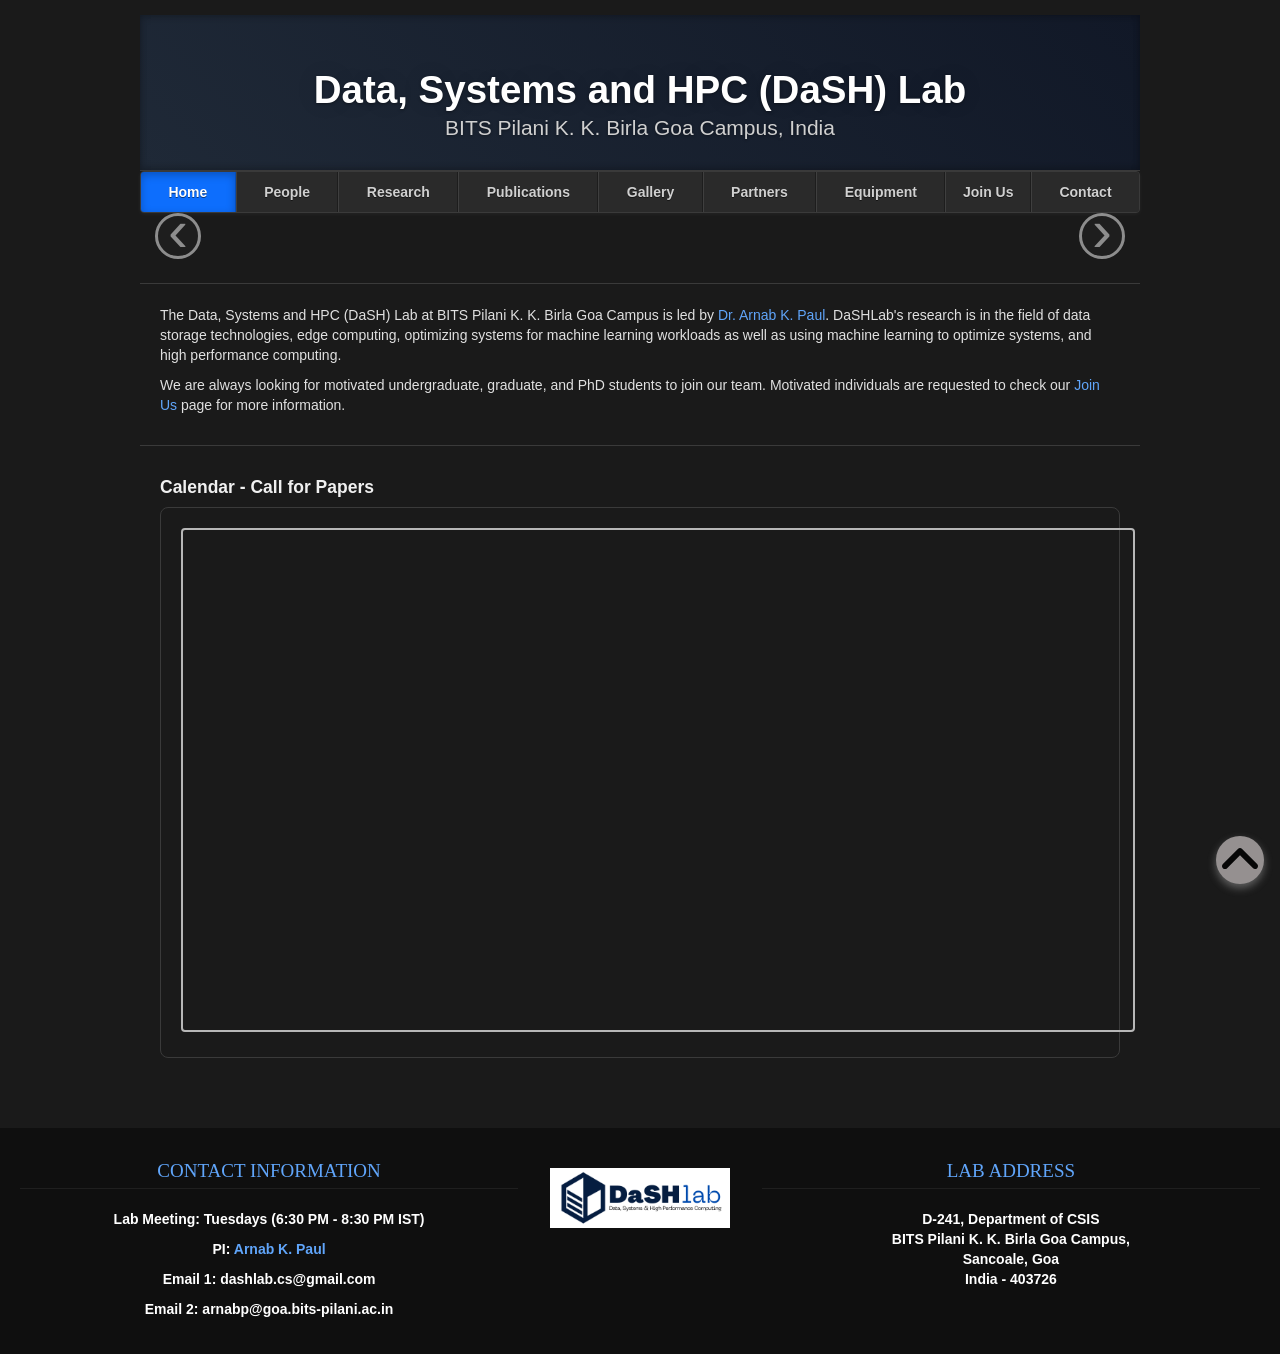
==== index.html @ 66ca1a1f "Minor changes" ====
<!DOCTYPE html>
<html lang="en">
   <head>
      <meta charset="utf-8">
      <title>DaSH Lab - Home</title>
      <meta name="viewport" content="width=device-width, initial-scale=1.0">
      <meta name="description" content="DaSH Lab, Home, BITS Pilani, K K Birla Goa Campus, India">
      <meta name="author" content="">
      <!-- Le styles -->
      <link href="css/bootstrap.min.css" rel="stylesheet">
      <link href="css/bootstrap-responsive.min.css" rel="stylesheet">
      <link href="css/theme.css" rel="stylesheet">
      <link href="css/dark-mode.css" rel="stylesheet">
      <link href="css/scroll.css" rel="stylesheet">
      <script type="text/javascript">
         (function(c,l,a,r,i,t,y){
             c[a]=c[a]||function(){(c[a].q=c[a].q||[]).push(arguments)};
             t=l.createElement(r);t.async=1;t.src="https://www.clarity.ms/tag/"+i;
             y=l.getElementsByTagName(r)[0];y.parentNode.insertBefore(t,y);
         })(window, document, "clarity", "script", "mn8xvap9au");
     </script>
   </head>
   <!-- Google tag (gtag.js) -->
   <script async src="https://www.googletagmanager.com/gtag/js?id=G-NW9LBZ5NWD"></script>
   <script>
   window.dataLayer = window.dataLayer || [];
   function gtag(){dataLayer.push(arguments);}
   gtag('js', new Date());

   gtag('config', 'G-NW9LBZ5NWD');
   </script>
   <body>
      <div class="container">
         <header class="jumbotron subhead" id="overview">
            <h1>Data, Systems and HPC (DaSH) Lab</h1>
            <p class="lead"> BITS Pilani K. K. Birla Goa Campus, India </p>
         </header>
         <div class="masthead">
            <div class="navbar">
               <div class="navbar-inner">
                  <div class="container">
                     <button type="button" class="btn btn-navbar" data-toggle="collapse" data-target=".nav-collapse">
                        <span class="icon-bar"></span>
                        <span class="icon-bar"></span>
                        <span class="icon-bar"></span>
                      </button>
                      <a class="brand d-none-md-full" href="#" style="margin-left: 3px;">Navigation</a>
                      <div class="nav-collapse collapse" style="height: 0; overflow: hidden;">
                        <ul class="nav">
                           <li class="active"><a href="#">Home</a></li>
                           <li><a href="people.html">People</a></li>
                           <li><a href="research.html">Research</a></li>
                           <li><a href="publications.html">Publications</a></li>
                           <li><a href="gallery.html">Gallery</a></li>
                           <li><a href="collaborations.html">Partners</a></li>
                           <li><a href="equipment.html">Equipment</a></li>
                           <li><a href="joinus.html">Join Us</a></li>
                           <li><a href="contact.html">Contact</a></li>
                        </ul>
                     </div>
                  </div>
               </div>
            </div>
         </div>
         <div class="row-fluid">
            <div class="span12">
               <div id="main-carousel" class="carousel slide">
                  <div class="carousel-inner">
                     <div class="item active">
                        <img src="images/DSC_0934.jpg" class="carousel-image" alt="">
                        <div class="carousel-caption">
                           <h4>First batch of DaSH Lab students</h4>
                           <p></p>
                        </div>
                     </div>
                     <div class="item">
                        <img src="thumbs/dudhsagar1.jpg" class="carousel-image" alt="">
                        <div class="carousel-caption">
                           <h4>Dudhsagar Waterfall Lab Outing 2023</h4>
                           <p></p>
                        </div>
                     </div>
                     <div class="item">
                        <img src="thumbs/hipc1.jpeg" class="carousel-image" alt="">
                        <div class="carousel-caption">
                           <h4>DashLab@HiPC 2023, Goa</h4>
                           <p></p>
                        </div>
                     </div>
                     <div class="item">
                        <img src="images/DSC_0920.jpg" class="carousel-image" alt="">
                        <div class="carousel-caption">
                           <h4>Raspberry Pis used in DaSH Lab</h4>
                           <p></p>
                        </div>
                     </div>
                     <div class="item">
                        <img src="images/DSC_0954.jpg" class="carousel-image" alt="">
                        <div class="carousel-caption">
                           <h4>Wire management in DaSH Lab</h4>
                           <p></p>
                        </div>
                     </div>
                     <div class="item">
                        <img src="images/DSC_0956.jpg" class="carousel-image" alt="">
                        <div class="carousel-caption">
                           <h4>DaSH Lab Blade Servers</h4>
                           <p></p>
                        </div>
                     </div>
                     
                  </div>
                  <a class="left carousel-control" href="#main-carousel" data-slide="prev">‹</a>
                  <a class="right carousel-control" href="#main-carousel" data-slide="next">›</a>
               </div>
            </div>
         </div>
         <hr>
         <div class="container-fluid">
            <div class="row-fluid marketing">
               <div class="span12">
                  <p>
                     The Data, Systems and HPC (DaSH) Lab at BITS Pilani K. K. Birla Goa Campus is led by <a href = "https://arnabkrpaul.github.io/">Dr. Arnab K. Paul</a>. DaSHLab's research is in the field of data storage technologies, edge computing, optimizing systems for machine learning workloads as well as using machine learning to optimize systems, and high performance computing.
                  </p>
                  <p>
                     We are always looking for motivated undergraduate, graduate, and PhD students to join our team. Motivated individuals are requested to check our <a href = "joinus.html">Join Us</a> page for more information.
                  </p>
               </div>
            </div>
         </div>
         <hr>
         <div class="container-fluid">
            <div class="row-fluid marketing">
               <div class="span12">
                  <h4> Calendar - Call for Papers </h4>
                  <div class="iframe-dark-wrapper">
                     <iframe width="950" height="500" src = "https://docs.google.com/spreadsheets/d/e/2PACX-1vSLIHFZqEP_ks1BIzvBbyRlucAbXtSMRMzK_X414sWD9xS_rxUl4lE2W9XLxsE0Ajy9pbgC1a2bFV6B/pubhtml?gid=487429103&amp;single=true&amp;widget=true&amp;headers=false"></iframe>
                  </div>
                  <br/>
               </div>
            </div>
         </div>
      </div>
      <footer id="footer">
         <div class="container-fluid">
            <div class="row-fluid">
               <div class="span5">
                  <h3>Contact Information</h3>
                     <h5 style="color:white;"><b>Lab Meeting: </b>Tuesdays (6:30 PM - 8:30 PM IST)</h5>
                     <h5 style="color:white;"><b>PI: </b> <a href = "https://arnabkrpaul.github.io/">Arnab K. Paul</a></h5> 
                     <h5 style="color:white;"><b>Email 1: </b>dashlab.cs@gmail.com</h5>                    
                     <h5 style="color:white;"><b>Email 2: </b>arnabp@goa.bits-pilani.ac.in</h5>
                     <!---<p><b>Cell: </b>999-999-9999</p>
                     <a href="mailto:your.email@uni.edu">Email</a>-->
               </div>
               <div class="span2">
                  <a href="index.html"><img src = "images/FullLogo.png" alt="research-lab-logo"/></a>
               </div>
               <div class="span5">
                  <h3>Lab Address</h3>
                  <h5 style="color:white">D-241, Department of CSIS<br>
                     BITS Pilani K. K. Birla Goa Campus,<br>
                     Sancoale, Goa<br>
                     India - 403726
                  </h5>
               </div>
            </div>
         </div>
      </footer>
      <a href='#top' class="stt" title="scroll to top"></a>

      <!-- Javascript files -->
      <script src="js/jquery-1.9.1.min.js"></script>
      <script src="js/bootstrap.min.js"></script>
      <script> $('#main-carousel').carousel(); </script>
   </body>
</html>
---- css/theme.css ----
body {
	padding-top: 15px;
	padding-bottom: 0px;
}


/* Custom container */

.container {
	margin: 0 auto;
	max-width: 1000px;
}

.container>hr {
	margin: 20px 0
}


/* Customize the navbar links to be fill the entire space of the .navbar */



@media (min-width: 992px) {
	.navbar .navbar-inner {
		padding: 0
	}
	
	.navbar .nav {
		margin: 0;
		display: table;
		width: 100%;
	}
	.navbar .nav li {
		display: table-cell;
		width: 1%;
		float: none;
	}
	
	.navbar .nav li a {
		font-weight: bold;
		text-align: center;
		border-left: 1px solid rgba(255, 255, 255, .75);
		border-right: 1px solid rgba(0, 0, 0, .1);
	}
	
	.navbar .nav li:first-child a {
		border-left: 0;
		border-radius: 3px 0 0 3px;
	}
	
	.navbar .nav li:last-child a {
		border-right: 0;
		border-radius: 0 3px 3px 0;
	}
	
	body>.navbar {
		font-size: 13px
	}

	.d-none-md-full {
		display: none !important;
	}
}

@media (max-width: 992px) {
	/* .navbar .navbar-inner {
		padding: 0;
	} */
	
	/* .navbar .nav {
		margin: 0;
		width: 100%;
	}
	.navbar .nav li {
		width: 1%;
		float: none;
	} */
	
	.navbar .nav li a {
		font-weight: bold;
		text-align: center;
	}
	
	body>.navbar {
		font-size: 13px;
		margin-top: 100px;
	}
}




/* Change the docs' brand */

body>.navbar .brand {
	padding-right: 0;
	padding-left: 0;
	margin-left: 20px;
	float: right;
	font-weight: bold;
	color: #000;
	text-shadow: 0 1px 0 rgba(255, 255, 255, .1), 0 0 30px rgba(255, 255, 255, .125);
	-webkit-transition: all .2s linear;
	-moz-transition: all .2s linear;
	transition: all .2s linear;
}

body>.navbar .brand:hover {
	text-decoration: none;
	text-shadow: 0 1px 0 rgba(255, 255, 255, .1), 0 0 30px rgba(255, 255, 255, .4);
}


/* Sidenav for Docs
         -------------------------------------------------- */

@media screen and (max-width: 768px) {
.bs-docs-sidenav {
	display: none !important;
}
}

.bs-docs-sidenav {
width: 228px;
margin: 30px 0 0;
padding: 0;
background-color: #fff;
-webkit-border-radius: 6px;
-moz-border-radius: 6px;
border-radius: 6px;
-webkit-box-shadow: 0 1px 4px rgba(0, 0, 0, .065);
-moz-box-shadow: 0 1px 4px rgba(0, 0, 0, .065);
box-shadow: 0 1px 4px rgba(0, 0, 0, .065);
}

.bs-docs-sidenav>li>a {
display: block;
width: 200px;
margin: 0 0 -1px;
padding: 8px 14px;
border: 1px solid #e5e5e5;
}

.bs-docs-sidenav>li>a.subhead {
display: block;
width: 168px;
margin: 0 0 -1px;
padding: 8px 30px;
border: 1px solid #e5e5e5;
font-size: 12px;
}

.bs-docs-sidenav>li:first-child>a {
-webkit-border-radius: 6px 6px 0 0;
-moz-border-radius: 6px 6px 0 0;
border-radius: 6px 6px 0 0;
}

.bs-docs-sidenav>li:last-child>a {
-webkit-border-radius: 0 0 6px 6px;
-moz-border-radius: 0 0 6px 6px;
border-radius: 0 0 6px 6px;
}

.bs-docs-sidenav>.active>a {
position: relative;
z-index: 2;
padding: 9px 15px;
border: 0;
text-shadow: 0 1px 0 rgba(0, 0, 0, .15);
-webkit-box-shadow: inset 1px 0 0 rgba(0, 0, 0, .1), inset -1px 0 0 rgba(0, 0, 0, .1);
-moz-box-shadow: inset 1px 0 0 rgba(0, 0, 0, .1), inset -1px 0 0 rgba(0, 0, 0, .1);
box-shadow: inset 1px 0 0 rgba(0, 0, 0, .1), inset -1px 0 0 rgba(0, 0, 0, .1);
}

.bs-docs-sidenav>li>a:hover {
background-color: #f5f5f5
}

.bs-docs-sidenav a:hover .icon-chevron-right {
opacity: .5
}

.bs-docs-sidenav.affix {
top: 10px
}

.bs-docs-sidenav.affix-bottom {
position: absolute;
top: auto;
bottom: 270px;
}


/* Responsive
         -------------------------------------------------- */

.affix {
	top: 0px
}

#media {
	margin-top: 70px
}

#media .header {
	margin-left: 0;
	margin-bottom: 56px;
	margin-top: 30px;
}

#media .post_row {
	margin-left: 0;
	margin-bottom: 40px;
}

#media .lastpost_row {
	margin-bottom: 0
}

#media .post_row .post {
	background: #fff;
	/*margin-left: 0;;
    margin-right: 20px;*/
	border-radius: 4px;
	box-shadow: 1px 1px 2px 0px #E0E0E0;
	width: 487px;
	height: 616px;
}

#media .post_row .last {
	margin-right: 0
}

#media .post_row .post .img {
	position: relative;
	text-align: center;
}

#media .post_row .post .img .date {
	background: #E8554E;
	position: absolute;
	padding: 2px 5px;
	top: 0;
	left: 11px;
}

#media .post_row .post .img .date p {
	color: #fff;
	font-size: 14px;
	font-weight: bold;
	font-style: italic;
	margin: 0;
}

#media .post_row .post .img img {
	height: 275px;
	width: 410px;
}

#media .post_row .post .text {
	margin: 18px auto 0;
	width: 83%;
}

#media .post_row .post .text h5 {
	margin: 0 0 8px 0;
	font-size: 20px;
	line-height: 23px;
}

#media .post_row .post .text h5 a {
	color: #333
}

#media .post_row .post .text span.date {
	color: #9F9F9F;
	display: block;
	margin-bottom: 12px;
	font-style: italic;
	font-size: 13px;
}

#media .post_row .post .text p {
	margin: 0;
	line-height: 21px;
	font-size: 14px;
}

#media .post_row .post .author_box {
	margin: 12px auto 20px;
	border-top: 1px solid #EDEDED;
	overflow: hidden;
	text-align: left;
	width: 85%;
	padding-top: 12px;
}

#media .post_row .post .author_box h6 {
	margin: 0 0 3px 0;
	font-size: 13px;
	line-height: 15px;
	font-style: italic;
	font-weight: normal;
	color: #B2B2B2;
}

#media .post_row .post .author_box p {
	color: #B2B2B2;
	font-style: italic;
	font-size: 13px;
	line-height: 14px;
	margin: 0;
}

#media .post_row .post .author_box img {
	float: right
}

#media .post_row .post a.plus_wrapper {
	width: 99%;
	text-align: center;
	background: #fff;
	display: none;
	border-radius: 0px 0px 4px 4px;
	padding: 6px 0px 2px;
	margin: 0 auto 1px;
}

#media .post_row .post a.plus_wrapper span {
	color: #1189D9;
	font-size: 30px;
	font-weight: bold;
}

#media .post_row .post:hover a.plus_wrapper {
	display: block
}

#media .post_row .post:hover {
	box-shadow: 0px 1px 5px 1px rgb(216, 216, 216)
}

#media .post_row .post:hover .text h5 a {
	color: #1189D9
}

.map .box_wrapp {
	position: absolute;
	margin: 15px auto;
	box-shadow: 0 0 7px 0 rgba(26, 26, 26, 0.4);
	padding: 30px 0 30px;
	background: white;
	border-radius: 4px;
	margin-top: 25px;
}

.map .box_wrapp .box_cont {
	margin: 30px auto;
	width: 76%;
}

.section-header {
	text-align: center;
	margin-bottom: 35px;
}

.section-header h1,
.title-text {
	font-weight: bold;
	font-size: 30px;
	margin: 12.5px 0;
	font-weight: 100;
	margin-bottom: 25px;
	line-height: 55px;
}

.feature-item:hover {
	box-shadow: 0px 1px 5px 1px rgb(216, 216, 216)
}

.feature-item img {
	margin-left: 15px;
	margin-right: 15px;
	max-width: 90%;
	height: 200px;
}

.feature-item h5 {
	margin-left: 15px;
	margin-right: 15px;
	margin-top: 20px;
	margin-bottom: 20px;
}

.feature-item p {
	margin-left: 15px;
	margin-right: 15px;
}

.feature-heading {
	margin-top: 20px;
	margin-bottom: 20px;
	margin-left: 15px;
	margin-right: 15px;
}

.feature-heading a:hover {
	text-decoration: none;
}

.feature-button {
	font-size: 16px;
	background-image: none;
	box-shadow: none;
	margin-bottom: 10px;
}

.centered {
	text-align: center;
}

.subhead {
	text-align: left;
	border-bottom: 1px solid #ddd;
}



.jumbotron {
	position: relative;
	padding: 45px 0px 35px 0px;
	color: #fff;
	text-align: center;
	text-shadow: 0 1px 3px rgba(0, 0, 0, .4), 0 0 30px rgba(0, 0, 0, .075);
	background: #30393C;
	background: -moz-linear-gradient(45deg, #30393C 0%, #000000 100%);
	background: -webkit-gradient(linear, left bottom, right top, color-stop(0%, #30393C), color-stop(100%, #30393C));
	background: -webkit-linear-gradient(45deg, #30393C 0%, #000000 100%);
	background: -o-linear-gradient(45deg, #30393C 0%, #000000 100%);
	background: -ms-linear-gradient(45deg, #30393C 0%, #000000 100%);
	background: linear-gradient(45deg, #30393C 0%, #000000 100%) repeat;
	-webkit-box-shadow: inset 0 3px 7px rgba(0, 0, 0, .2), inset 0 -3px 7px rgba(0, 0, 0, .2);
	-moz-box-shadow: inset 0 3px 7px rgba(0, 0, 0, .2), inset 0 -3px 7px rgba(0, 0, 0, .2);
	box-shadow: inset 0 3px 7px rgba(0, 0, 0, .2), inset 0 -3px 7px rgba(0, 0, 0, .2);
}

.jumbotron:after {
	content: '';
	display: block;
	position: absolute;
	top: 0;
	right: 0;
	bottom: 0;
	left: 0;
	opacity: .4;
}

.lead {
	margin-bottom: 0px;
	font-size: 21px;
	font-weight: 200;
	line-height: 15px;
}

img.float-left {
	float: left;
	margin-top: 9px;
	margin-left: 0px;
	margin-right: 30px;
	margin-bottom: 12px;
}

img.float-right {
	float: right;
	margin-top: 9px;
	margin-right: 0px;
	margin-bottom: 12px;
	margin-left: 30px;
}

img.publications-thumb {
	width: 142px;
	height: 188px;
}

.caption {
	margin: 10px;
}

.responsive-video {
	position: relative;
	padding-bottom: 56.25%;
	padding-top: 60px;
	overflow: hidden;
}

.responsive-video iframe,
.responsive-video object,
.responsive-video embed {
	position: absolute;
	top: 0;
	left: 0;
	width: 93.5%;
	height: 93.5%;
}

.video-caption {
	margin: 10px;
}

.accordion {
	margin-bottom: 20px;
	margin-right: 40px;
}

.thumbnail>img.sponsor {
	width: 212px;
	height: 150px;
}

img.carousel-image {
	width: 100%;
}

li.publication {
	margin-bottom: 20px;
}

.page-header h3 a:hover {
	text-decoration: none;
}

iframe.map-frame {
	border: none;
	overflow: hidden;
	margin-top: 10px;
	margin-bottom: 10px;
	margin-left: 0px;
	margin-right: 0px;
	height: 550px;
	width: 100%;
}

ul.sponsors {
	margin-top: 40px;
	margin-bottom: 40px;
}

#footer {
	z-index: 10;
	margin-top: 50px;
	margin-bottom: 0px;
	padding-bottom: 25px;
	border-top-width: 8px;
	border-top-style: solid;
	border-top-color: #2F2F2F;
	background-color: #000000;
	border: 0;
	font-size: 100%;
	font: inherit;
	vertical-align: baseline;
	text-align: center;
}

#footer h3 {
	font-size: 19px;
	text-transform: uppercase;
	font-family: BebasNeueRegular;
	color: #8DBECE;
	border-bottom-width: 1px;
	border-bottom-style: solid;
	border-bottom-color: #30393C;
	line-height: 35px;
	margin-bottom: 20px;
	margin-top: 25px;
	font-weight: normal;
}

#footer a img {
	margin-top: 40px;
}

#footer p,
#footer address {
	color: #8F8F8F;
	font-size: 11px;
}
---- css/dark-mode.css ----
/* Dark Mode Overrides */

/* Base body styling */
body {
	background-color: #1a1a1a;
	color: #e0e0e0;
}

/* Links */
a {
	color: #60a5fa;
}

a:hover,
a:focus {
	color: #93c5fd;
}

/* Headers */
h1, h2, h3, h4, h5, h6 {
	color: #f0f0f0;
}

h1 small, h2 small, h3 small, h4 small, h5 small, h6 small {
	color: #a0a0a0;
}

/* Container and content areas */
.container {
	background-color: transparent;
}

/* Navbar */
.navbar .navbar-inner {
	background-color: #2a2a2a;
	background-image: none;
	border-color: #3a3a3a;
	box-shadow: 0 1px 4px rgba(255, 255, 255, .05);
}

.navbar .brand {
	color: #e0e0e0;
	text-shadow: 0 1px 0 rgba(0, 0, 0, .5);
}

.navbar .brand:hover {
	color: #ffffff;
	text-shadow: 0 1px 0 rgba(0, 0, 0, .5), 0 0 30px rgba(255, 255, 255, .3);
}

.navbar .nav > li > a {
	color: #d0d0d0;
	text-shadow: 0 1px 0 rgba(0, 0, 0, .5);
	background-color: #2a2a2a;
	border-left-color: rgba(255, 255, 255, .1);
	border-right-color: rgba(0, 0, 0, .3);
}

.navbar .nav > li > a:hover,
.navbar .nav > li > a:focus {
	color: #ffffff;
	background-color: #333333;
}

.navbar .nav > .active > a,
.navbar .nav > .active > a:hover,
.navbar .nav > .active > a:focus {
	color: #ffffff;
	background-color: #0d6efd;
	box-shadow: inset 0 3px 8px rgba(0, 0, 0, .25);
}

/* Jumbotron */
.jumbotron {
	background: #1f2937;
	background: -moz-linear-gradient(45deg, #1f2937 0%, #111827 100%);
	background: -webkit-gradient(linear, left bottom, right top, color-stop(0%, #1f2937), color-stop(100%, #111827));
	background: -webkit-linear-gradient(45deg, #1f2937 0%, #111827 100%);
	background: -o-linear-gradient(45deg, #1f2937 0%, #111827 100%);
	background: -ms-linear-gradient(45deg, #1f2937 0%, #111827 100%);
	background: linear-gradient(45deg, #1f2937 0%, #111827 100%) repeat;
	color: #f0f0f0;
	border-bottom-color: #3a3a3a;
}

.jumbotron h1 {
	color: #ffffff;
}

.jumbotron .lead {
	color: #d0d0d0;
}

.subhead {
	border-bottom-color: #3a3a3a;
}

/* Sidebar navigation */
.bs-docs-sidenav {
	background-color: #2a2a2a !important;
	box-shadow: 0 1px 4px rgba(0, 0, 0, .5);
}

.bs-docs-sidenav > li > a,
.bs-docs-sidenav > li > a.subhead {
	color: #d0d0d0 !important;
	border-color: #3a3a3a !important;
	background-color: #2a2a2a !important;
}

.bs-docs-sidenav > li > a:hover,
.bs-docs-sidenav > li > a.subhead:hover {
	background-color: #333333 !important;
	color: #ffffff !important;
}

/* Active state for main items */
.bs-docs-sidenav > .active > a,
.bs-docs-sidenav > .active > a:hover,
.bs-docs-sidenav > .active > a:focus {
	color: #ffffff !important;
	background-color: #0d6efd !important;
	text-shadow: 0 1px 0 rgba(0, 0, 0, .3);
}

/* Active state for subheadings */
.bs-docs-sidenav > .active > a.subhead,
.bs-docs-sidenav > .active > a.subhead:hover,
.bs-docs-sidenav > .active > a.subhead:focus {
	color: #ffffff !important;
	background-color: #0b5ed7 !important;
	text-shadow: 0 1px 0 rgba(0, 0, 0, .3);
	border-left: 3px solid #60a5fa !important;
	padding-left: 27px !important;
}

/* Media/Posts section */
#media .post {
	background: #2a2a2a;
	box-shadow: 1px 1px 2px 0px #000000;
}

#media .post:hover {
	box-shadow: 0px 1px 5px 1px rgba(100, 100, 100, 0.5);
}

#media .post .text h5 a {
	color: #e0e0e0;
}

#media .post:hover .text h5 a {
	color: #60a5fa;
}

#media .post .text span.date {
	color: #a0a0a0;
}

#media .post .text p {
	color: #d0d0d0;
}

#media .post .author_box {
	border-top-color: #3a3a3a;
}

#media .post .author_box h6,
#media .post .author_box p {
	color: #a0a0a0;
}

#media .post a.plus_wrapper {
	background: #2a2a2a;
}

/* Feature items */
.feature-item {
	background-color: #2a2a2a;
	border: 1px solid #3a3a3a;
	color: #d0d0d0;
}

.feature-item:hover {
	box-shadow: 0px 1px 5px 1px rgba(100, 100, 100, 0.5);
}

.feature-item h5 {
	color: #f0f0f0;
}

/* Map box */
.map .box_wrapp {
	background: #2a2a2a;
	box-shadow: 0 0 7px 0 rgba(200, 200, 200, 0.2);
}

/* Thumbnails and images */
.thumbnail {
	background-color: #2a2a2a;
	border-color: #3a3a3a;
}

.img-polaroid {
	background-color: #2a2a2a;
	border-color: #3a3a3a;
}

/* Tables */
table {
	background-color: #2a2a2a;
	border-color: #3a3a3a;
}

thead,
tbody,
tfoot {
	background-color: #2a2a2a;
}

th {
	background-color: #333333;
	color: #f0f0f0;
	border-color: #3a3a3a;
}

td {
	color: #d0d0d0;
	border-color: #3a3a3a;
}

table tbody tr:hover > td,
table tbody tr:hover > th {
	background-color: #333333;
}

/* Forms */
input,
textarea,
select,
.uneditable-input {
	background-color: #2a2a2a;
	color: #e0e0e0;
	border-color: #3a3a3a;
}

input:focus,
textarea:focus,
select:focus {
	border-color: #60a5fa;
	background-color: #333333;
	box-shadow: 0 0 8px rgba(96, 165, 250, 0.3);
}

/* Buttons */
.btn {
	background-color: #333333;
	color: #e0e0e0;
	border-color: #3a3a3a;
	text-shadow: 0 -1px 0 rgba(0, 0, 0, .3);
}

.btn:hover,
.btn:focus {
	background-color: #404040;
	color: #ffffff;
}

.btn-primary {
	background-color: #0d6efd;
	border-color: #0d6efd;
}

.btn-primary:hover {
	background-color: #0b5ed7;
}

/* Dropdowns */
.dropdown-menu {
	background-color: #2a2a2a;
	border-color: #3a3a3a;
	box-shadow: 0 5px 10px rgba(0, 0, 0, 0.5);
}

.dropdown-menu > li > a {
	color: #d0d0d0;
}

.dropdown-menu > li > a:hover,
.dropdown-menu > li > a:focus {
	background-color: #333333;
	color: #ffffff;
}

/* Modals */
.modal {
	background-color: #2a2a2a;
	border-color: #3a3a3a;
}

.modal-header {
	background-color: #333333;
	border-bottom-color: #3a3a3a;
}

.modal-body {
	background-color: #2a2a2a;
}

.modal-footer {
	background-color: #333333;
	border-top-color: #3a3a3a;
}

/* Alerts */
.alert {
	background-color: #2a2a2a;
	border-color: #3a3a3a;
	color: #d0d0d0;
}

/* Code blocks */
pre {
	background-color: #1f1f1f;
	border-color: #3a3a3a;
	color: #e0e0e0;
}

code {
	background-color: #2a2a2a;
	color: #f0f0f0;
	border-color: #3a3a3a;
}

/* Wells */
.well {
	background-color: #2a2a2a;
	border-color: #3a3a3a;
	box-shadow: inset 0 1px 1px rgba(0, 0, 0, 0.5);
}

/* Accordion */
.accordion-group {
	border-color: #3a3a3a;
}

.accordion-heading {
	background-color: #2a2a2a;
}

.accordion-heading a {
	color: #d0d0d0;
}

.accordion-inner {
	background-color: #2a2a2a;
	border-top-color: #3a3a3a;
	color: #d0d0d0;
}

/* Page header */
.page-header {
	border-bottom-color: #3a3a3a;
}

.page-header h3 a {
	color: #e0e0e0;
}

.page-header h3 a:hover {
	color: #60a5fa;
}

/* Publications */
li.publication {
	color: #d0d0d0;
}

/* Footer */
#footer {
	background-color: #0f0f0f;
	border-top-color: #1f1f1f;
}

#footer h3 {
	color: #60a5fa;
	border-bottom-color: #1f1f1f;
}

#footer p,
#footer address {
	color: #a0a0a0;
}

/* Text muted */
.muted {
	color: #a0a0a0;
}

a.muted:hover,
a.muted:focus {
	color: #b0b0b0;
}

/* Hero unit */
.hero-unit {
	background-color: #2a2a2a;
	color: #e0e0e0;
}

/* Pagination */
.pagination ul > li > a,
.pagination ul > li > span {
	background-color: #2a2a2a;
	border-color: #3a3a3a;
	color: #d0d0d0;
}

.pagination ul > li > a:hover,
.pagination ul > li > a:focus {
	background-color: #333333;
	color: #ffffff;
}

.pagination ul > .active > a,
.pagination ul > .active > span {
	background-color: #0d6efd;
	border-color: #0d6efd;
	color: #ffffff;
}

/* Breadcrumbs */
.breadcrumb {
	background-color: #2a2a2a;
	border-color: #3a3a3a;
}

.breadcrumb li {
	color: #d0d0d0;
}

.breadcrumb .divider {
	color: #a0a0a0;
}

/* Labels and badges */
.label,
.badge {
	background-color: #404040;
	color: #e0e0e0;
}

/* Carousel */
.carousel-caption {
	background-color: rgba(26, 26, 26, 0.8);
	color: #e0e0e0;
}

/* HR */
hr {
	border-top-color: #3a3a3a;
	border-bottom-color: #1a1a1a;
}

/* Selection */
::selection {
	background-color: #0d6efd;
	color: #ffffff;
}

::-moz-selection {
	background-color: #0d6efd;
	color: #ffffff;
}

/* Scrollbar styling for webkit browsers */
::-webkit-scrollbar {
	width: 12px;
	height: 12px;
}

::-webkit-scrollbar-track {
	background: #1a1a1a;
}

::-webkit-scrollbar-thumb {
	background: #404040;
	border-radius: 6px;
}

::-webkit-scrollbar-thumb:hover {
	background: #505050;
}

/* Google Sheets iframe dark mode wrapper */
.iframe-dark-wrapper {
	background-color: #1a1a1a;
	padding: 20px;
	border-radius: 8px;
	border: 1px solid #3a3a3a;
}

.iframe-dark-wrapper iframe {
	border: 2px solid #3a3a3a;
	border-radius: 4px;
	filter: invert(0.9) hue-rotate(180deg);
}

.iframe-dark-wrapper iframe img,
.iframe-dark-wrapper iframe [style*="background-image"] {
	filter: invert(1) hue-rotate(180deg);
}

/* Mobile and Responsive Design */
@media (max-width: 768px) {
	/* Ensure dark mode works on small screens */
	body {
		background-color: #1a1a1a;
		color: #e0e0e0;
	}

	/* Navbar adjustments for mobile */
	.navbar .navbar-inner {
		background-color: #2a2a2a;
	}

	.navbar .nav > li > a {
		background-color: #2a2a2a;
		border-color: #3a3a3a;
	}

	/* Ensure collapsible menu has dark background */
	.nav-collapse,
	.nav-collapse.collapse {
		background-color: #2a2a2a;
	}

	/* Adjust iframe wrapper for mobile */
	.iframe-dark-wrapper {
		padding: 10px;
	}

	.iframe-dark-wrapper iframe {
		width: 100%;
		height: 400px;
	}

	/* Fix carousel captions on mobile */
	.carousel-caption {
		background-color: rgba(26, 26, 26, 0.9);
	}

	/* Mobile sidebar adjustments */
	.bs-docs-sidenav {
		width: 100% !important;
		max-height: none !important;
	}
}

@media (max-width: 480px) {
	/* Extra small screens */
	.iframe-dark-wrapper iframe {
		height: 300px;
	}

	/* Adjust text sizes for readability */
	body {
		font-size: 14px;
	}

	h1 {
		font-size: 28px;
	}

	h2 {
		font-size: 24px;
	}

	h3 {
		font-size: 20px;
	}
}

/* High contrast mode support */
@media (prefers-contrast: high) {
	body {
		background-color: #000000;
		color: #ffffff;
	}

	.navbar .navbar-inner,
	.bs-docs-sidenav,
	.feature-item {
		background-color: #000000;
		border-color: #ffffff;
	}
}

/* Reduced motion support */
@media (prefers-reduced-motion: reduce) {
	* {
		animation-duration: 0.01ms !important;
		animation-iteration-count: 1 !important;
		transition-duration: 0.01ms !important;
	}
}
---- css/scroll.css ----
:root { scroll-behavior: smooth; }

.stt {
    position: fixed;
    right: 1rem;
    bottom: 1rem;
    width: 3rem;
    height: 3rem;
    border-radius: 50%;
    background: rgb(202, 195, 195) url("data:image/svg+xml;utf8,%3Csvg xmlns='http://www.w3.org/2000/svg' viewBox='0 0 384 512'%3E%3Cpath fill='currentColor' d='M352 352c-8.188 0-16.38-3.125-22.62-9.375L192 205.3l-137.4 137.4c-12.5 12.5-32.75 12.5-45.25 0s-12.5-32.75 0-45.25l160-160c12.5-12.5 32.75-12.5 45.25 0l160 160c12.5 12.5 12.5 32.75 0 45.25C368.4 348.9 360.2 352 352 352z'%3E%3C/path%3E%3C/svg%3E") center no-repeat;
    box-shadow: 0 0.25rem 0.5rem 0 gray;
    opacity: 0.7;
  }
  .stt:hover {
    opacity: 0.8;
  }
  .stt:focus {
    opacity: 0.9;
  }
  .stt:active {
    opacity: 1;
  }
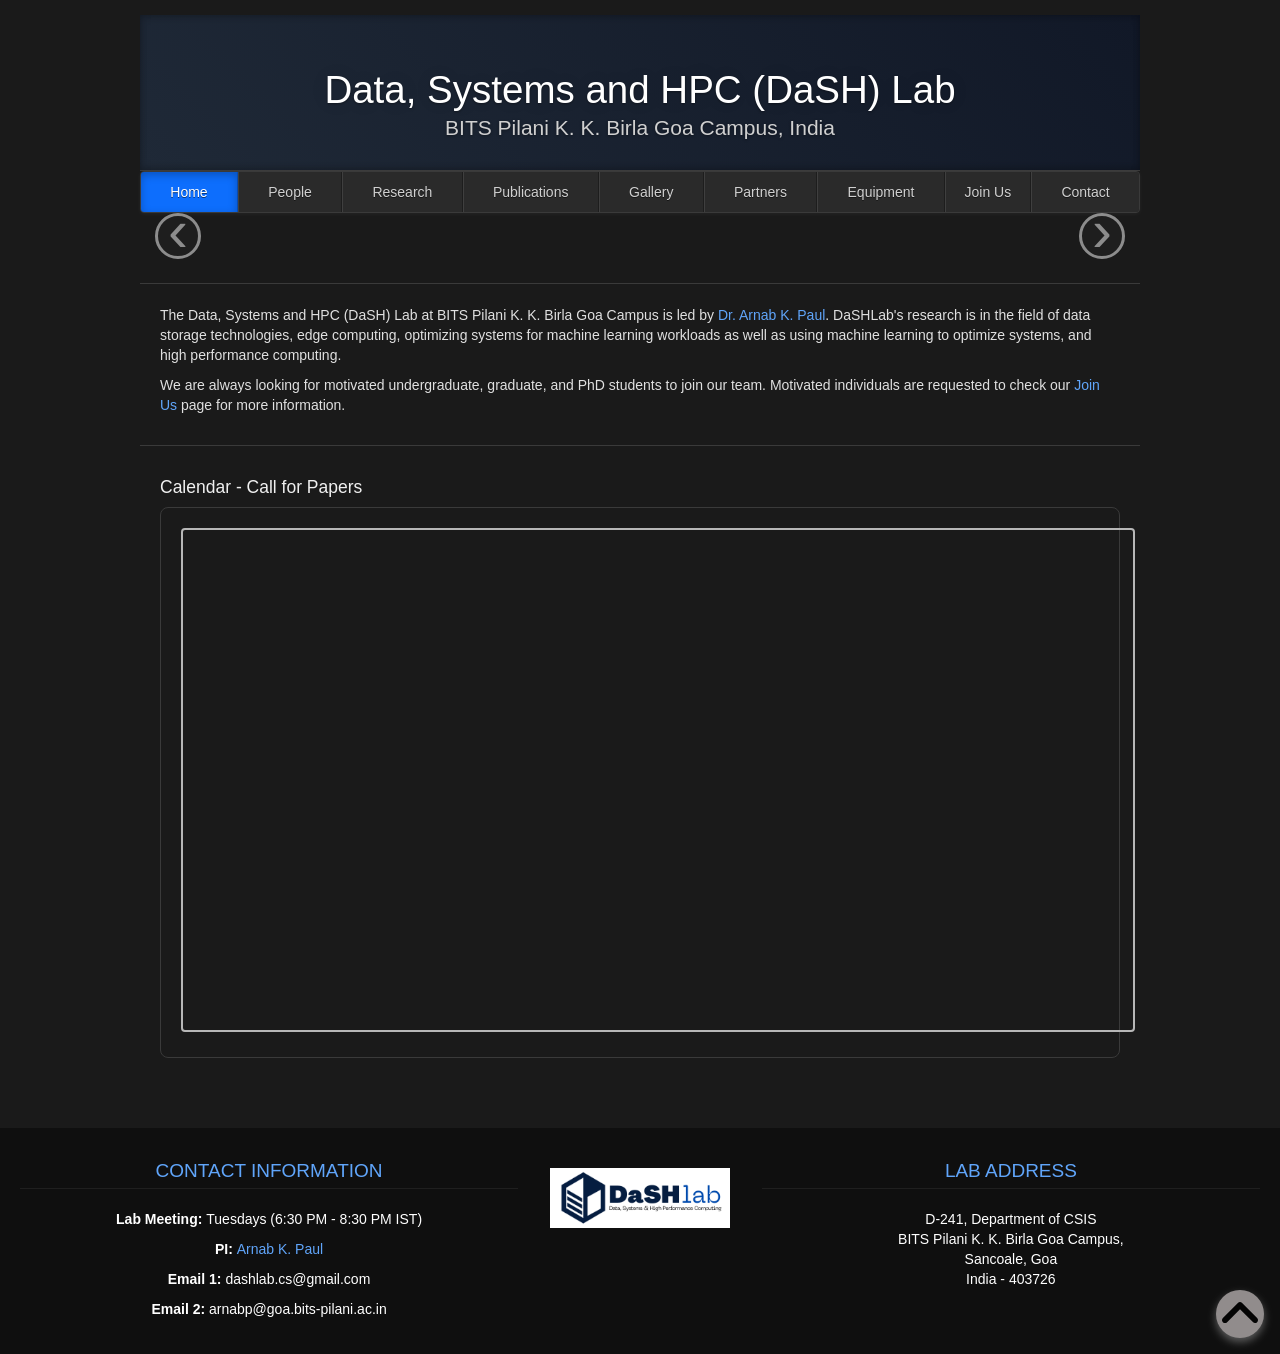
==== commit b37f0faa: "Fix font issues" ====
--- a/index.html
+++ b/index.html
@@ -9,7 +9,7 @@
       <!-- Le styles -->
       <link href="css/bootstrap.min.css" rel="stylesheet">
       <link href="css/bootstrap-responsive.min.css" rel="stylesheet">
-      <link href="css/theme.css" rel="stylesheet">
+      <link href="css/theme.css?v=3" rel="stylesheet">
       <link href="css/dark-mode.css" rel="stylesheet">
       <link href="css/scroll.css" rel="stylesheet">
       <script type="text/javascript">
--- a/css/theme.css
+++ b/css/theme.css
@@ -1,6 +1,28 @@
 body {
 	padding-top: 15px;
 	padding-bottom: 0px;
+	font-family: Arial, sans-serif !important;
+	-webkit-font-smoothing: antialiased !important;
+	-moz-osx-font-smoothing: grayscale !important;
+	text-rendering: optimizeLegibility !important;
+}
+
+*, *::before, *::after {
+	font-family: Arial, sans-serif !important;
+	-webkit-font-smoothing: antialiased !important;
+	-moz-osx-font-smoothing: grayscale !important;
+	text-rendering: optimizeLegibility !important;
+	transform: translateZ(0) !important;
+	-webkit-transform: translateZ(0) !important;
+	will-change: auto !important;
+}
+
+.nav, .navbar, ul, li, a, p, h1, h2, h3, h4, h5, h6, .navbar-inner, .nav-collapse, .bs-docs-sidenav {
+	font-family: Arial, sans-serif !important;
+	font-weight: 400 !important;
+	-webkit-font-smoothing: antialiased !important;
+	-moz-osx-font-smoothing: grayscale !important;
+	text-rendering: optimizeLegibility !important;
 }
 
 
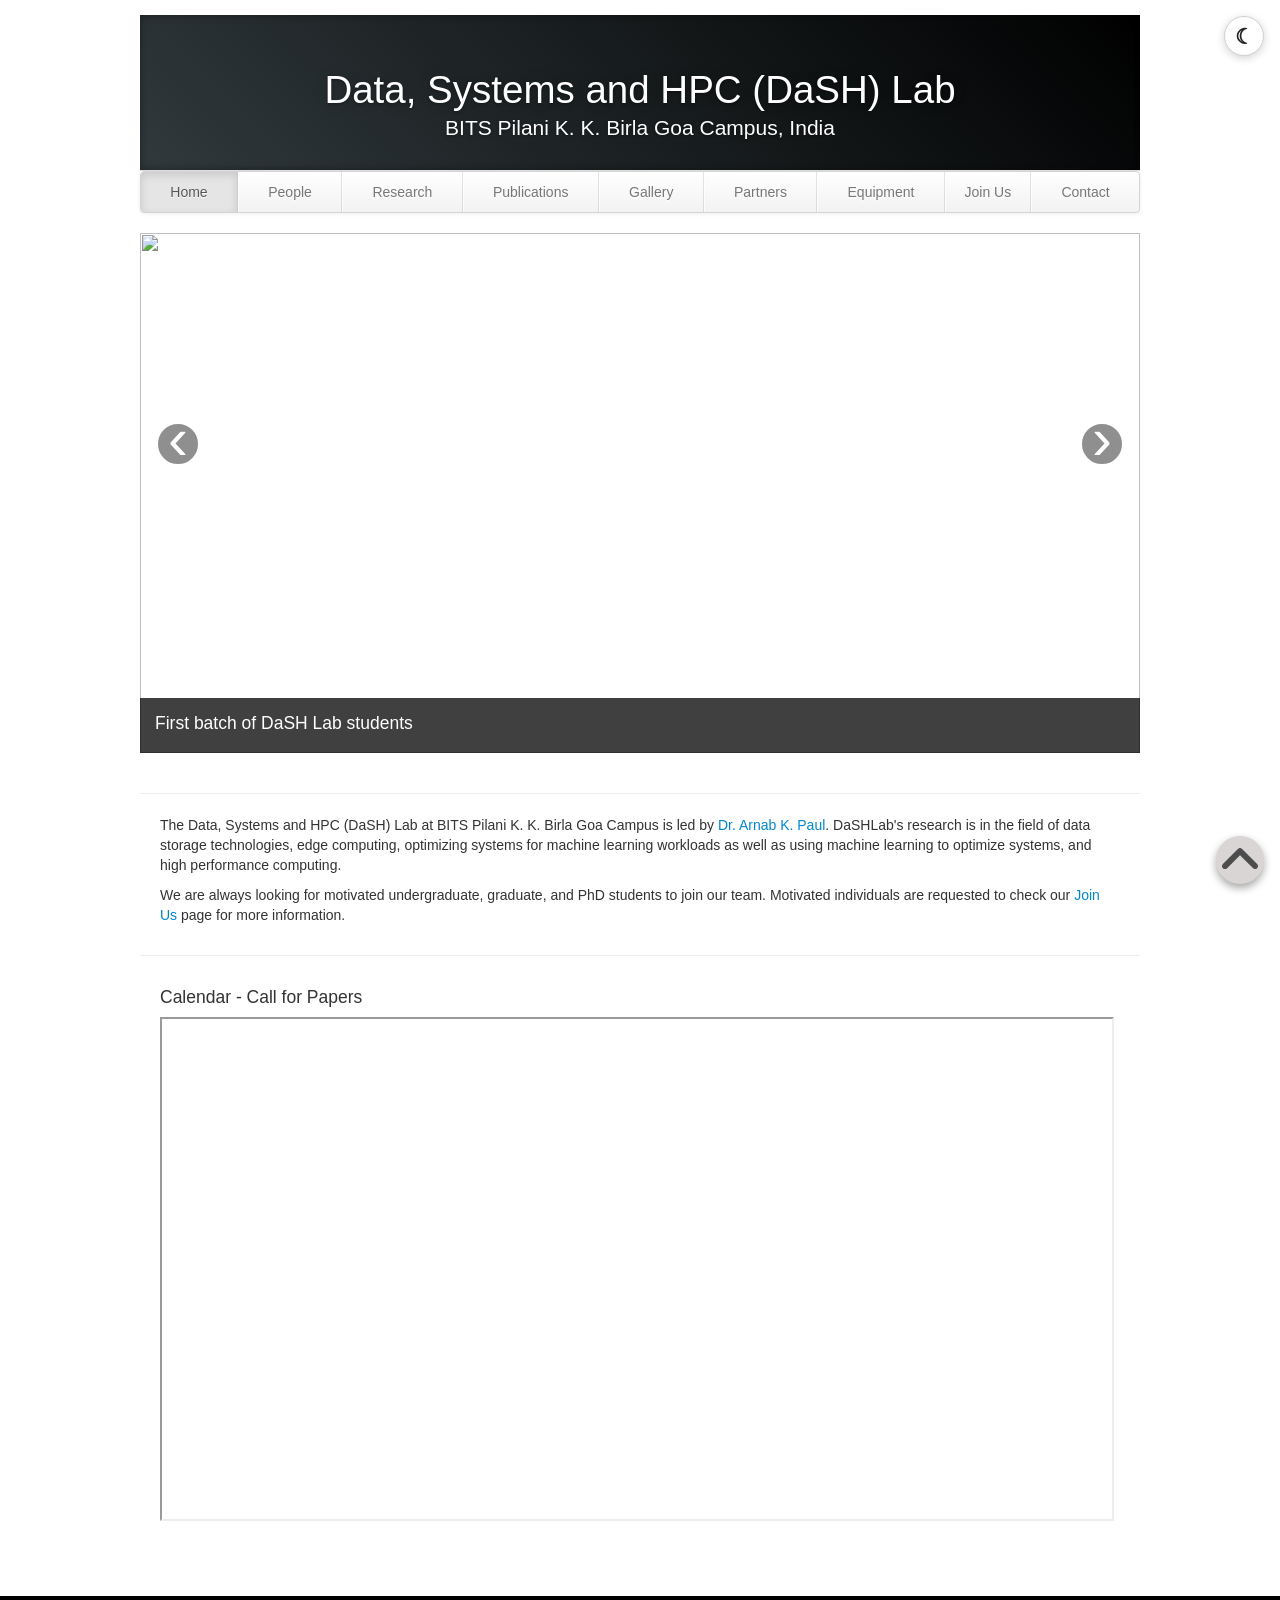
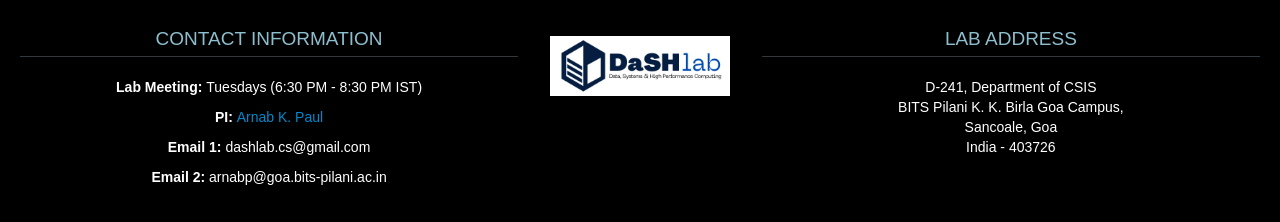
==== commit 6de57d1e: "Discussed changes commit" ====
--- a/index.html
+++ b/index.html
@@ -6,6 +6,7 @@
       <meta name="viewport" content="width=device-width, initial-scale=1.0">
       <meta name="description" content="DaSH Lab, Home, BITS Pilani, K K Birla Goa Campus, India">
       <meta name="author" content="">
+      <script>(function(){try{if(localStorage.getItem("dashlab-theme")==="dark"){document.documentElement.classList.add("dark-mode");}}catch(e){}})();</script>
       <!-- Le styles -->
       <link href="css/bootstrap.min.css" rel="stylesheet">
       <link href="css/bootstrap-responsive.min.css" rel="stylesheet">
@@ -172,6 +173,7 @@
       <!-- Javascript files -->
       <script src="js/jquery-1.9.1.min.js"></script>
       <script src="js/bootstrap.min.js"></script>
+      <script src="js/theme-toggle.js"></script>
       <script> $('#main-carousel').carousel(); </script>
    </body>
 </html>
--- a/css/theme.css
+++ b/css/theme.css
@@ -7,13 +7,15 @@
 	text-rendering: optimizeLegibility !important;
 }
 
+html.theme-loading body {
+	visibility: hidden;
+}
+
 *, *::before, *::after {
 	font-family: Arial, sans-serif !important;
 	-webkit-font-smoothing: antialiased !important;
 	-moz-osx-font-smoothing: grayscale !important;
 	text-rendering: optimizeLegibility !important;
-	transform: translateZ(0) !important;
-	-webkit-transform: translateZ(0) !important;
 	will-change: auto !important;
 }
 
@@ -541,8 +543,46 @@
 	height: 150px;
 }
 
+#collaborators .thumbnails li img {
+	background-color: #fff;
+	display: inline-block;
+	padding: 6px;
+	border-radius: 4px;
+	box-sizing: border-box;
+}
+
 img.carousel-image {
 	width: 100%;
+	height: 520px;
+	object-fit: cover;
+	object-position: center;
+}
+
+/* Keep member photo tiles on a consistent canvas across mixed aspect ratios. */
+#principalinvestigator .thumbnail > img,
+#postdoc .thumbnail > img,
+#phd .thumbnail > img {
+	width: 100%;
+	height: 190px;
+	object-fit: contain;
+	object-position: center;
+	background-color: #fff;
+}
+
+#undergraduate .thumbnails.da-thumbs .thumbnail > img,
+#fdalumni .thumbnails.da-thumbs .thumbnail > img,
+#hdalumni .thumbnails.da-thumbs .thumbnail > img {
+	width: 100%;
+	height: 125px !important;
+	object-fit: contain;
+	object-position: center;
+	background-color: #fff;
+}
+
+@media (max-width: 768px) {
+	img.carousel-image {
+		height: 300px;
+	}
 }
 
 li.publication {
@@ -607,4 +647,40 @@
 #footer address {
 	color: #8F8F8F;
 	font-size: 11px;
+}
+
+.theme-toggle-btn {
+	position: fixed;
+	right: 16px;
+	top: 16px;
+	z-index: 1200;
+	border: 1px solid #d0d0d0;
+	background: #ffffff;
+	color: #222222;
+	width: 40px;
+	height: 40px;
+	padding: 0;
+	border-radius: 999px;
+	font-size: 21px;
+	font-weight: bold;
+	line-height: 1;
+	cursor: pointer;
+	box-shadow: 0 2px 8px rgba(0, 0, 0, 0.18);
+	display: inline-flex;
+	align-items: center;
+	justify-content: center;
+}
+
+.theme-toggle-btn:hover {
+	background: #f4f4f4;
+}
+
+body.dark-mode .theme-toggle-btn {
+	background: #2a2a2a;
+	color: #f0f0f0;
+	border-color: #4a4a4a;
+}
+
+body.dark-mode .theme-toggle-btn:hover {
+	background: #333333;
 }
--- a/css/dark-mode.css
+++ b/css/dark-mode.css
@@ -1,54 +1,54 @@
 /* Dark Mode Overrides */
 
 /* Base body styling */
-body {
+html.dark-mode body {
 	background-color: #1a1a1a;
 	color: #e0e0e0;
 }
 
 /* Links */
-a {
+html.dark-mode a {
 	color: #60a5fa;
 }
 
-a:hover,
-a:focus {
+html.dark-mode a:hover,
+html.dark-mode a:focus {
 	color: #93c5fd;
 }
 
 /* Headers */
-h1, h2, h3, h4, h5, h6 {
+html.dark-mode h1, html.dark-mode h2, html.dark-mode h3, html.dark-mode h4, html.dark-mode h5, html.dark-mode h6 {
 	color: #f0f0f0;
 }
 
-h1 small, h2 small, h3 small, h4 small, h5 small, h6 small {
+html.dark-mode h1 small, html.dark-mode h2 small, html.dark-mode h3 small, html.dark-mode h4 small, html.dark-mode h5 small, html.dark-mode h6 small {
 	color: #a0a0a0;
 }
 
 /* Container and content areas */
-.container {
+html.dark-mode .container {
 	background-color: transparent;
 }
 
 /* Navbar */
-.navbar .navbar-inner {
+html.dark-mode .navbar .navbar-inner {
 	background-color: #2a2a2a;
 	background-image: none;
 	border-color: #3a3a3a;
 	box-shadow: 0 1px 4px rgba(255, 255, 255, .05);
 }
 
-.navbar .brand {
+html.dark-mode .navbar .brand {
 	color: #e0e0e0;
 	text-shadow: 0 1px 0 rgba(0, 0, 0, .5);
 }
 
-.navbar .brand:hover {
+html.dark-mode .navbar .brand:hover {
 	color: #ffffff;
 	text-shadow: 0 1px 0 rgba(0, 0, 0, .5), 0 0 30px rgba(255, 255, 255, .3);
 }
 
-.navbar .nav > li > a {
+html.dark-mode .navbar .nav > li > a {
 	color: #d0d0d0;
 	text-shadow: 0 1px 0 rgba(0, 0, 0, .5);
 	background-color: #2a2a2a;
@@ -56,22 +56,22 @@
 	border-right-color: rgba(0, 0, 0, .3);
 }
 
-.navbar .nav > li > a:hover,
-.navbar .nav > li > a:focus {
-	color: #ffffff;
-	background-color: #333333;
-}
-
-.navbar .nav > .active > a,
-.navbar .nav > .active > a:hover,
-.navbar .nav > .active > a:focus {
+html.dark-mode .navbar .nav > li > a:hover,
+html.dark-mode .navbar .nav > li > a:focus {
+	color: #ffffff;
+	background-color: #333333;
+}
+
+html.dark-mode .navbar .nav > .active > a,
+html.dark-mode .navbar .nav > .active > a:hover,
+html.dark-mode .navbar .nav > .active > a:focus {
 	color: #ffffff;
 	background-color: #0d6efd;
 	box-shadow: inset 0 3px 8px rgba(0, 0, 0, .25);
 }
 
 /* Jumbotron */
-.jumbotron {
+html.dark-mode .jumbotron {
 	background: #1f2937;
 	background: -moz-linear-gradient(45deg, #1f2937 0%, #111827 100%);
 	background: -webkit-gradient(linear, left bottom, right top, color-stop(0%, #1f2937), color-stop(100%, #111827));
@@ -83,50 +83,50 @@
 	border-bottom-color: #3a3a3a;
 }
 
-.jumbotron h1 {
-	color: #ffffff;
-}
-
-.jumbotron .lead {
-	color: #d0d0d0;
-}
-
-.subhead {
+html.dark-mode .jumbotron h1 {
+	color: #ffffff;
+}
+
+html.dark-mode .jumbotron .lead {
+	color: #d0d0d0;
+}
+
+html.dark-mode .subhead {
 	border-bottom-color: #3a3a3a;
 }
 
 /* Sidebar navigation */
-.bs-docs-sidenav {
+html.dark-mode .bs-docs-sidenav {
 	background-color: #2a2a2a !important;
 	box-shadow: 0 1px 4px rgba(0, 0, 0, .5);
 }
 
-.bs-docs-sidenav > li > a,
-.bs-docs-sidenav > li > a.subhead {
+html.dark-mode .bs-docs-sidenav > li > a,
+html.dark-mode .bs-docs-sidenav > li > a.subhead {
 	color: #d0d0d0 !important;
 	border-color: #3a3a3a !important;
 	background-color: #2a2a2a !important;
 }
 
-.bs-docs-sidenav > li > a:hover,
-.bs-docs-sidenav > li > a.subhead:hover {
+html.dark-mode .bs-docs-sidenav > li > a:hover,
+html.dark-mode .bs-docs-sidenav > li > a.subhead:hover {
 	background-color: #333333 !important;
 	color: #ffffff !important;
 }
 
 /* Active state for main items */
-.bs-docs-sidenav > .active > a,
-.bs-docs-sidenav > .active > a:hover,
-.bs-docs-sidenav > .active > a:focus {
+html.dark-mode .bs-docs-sidenav > .active > a,
+html.dark-mode .bs-docs-sidenav > .active > a:hover,
+html.dark-mode .bs-docs-sidenav > .active > a:focus {
 	color: #ffffff !important;
 	background-color: #0d6efd !important;
 	text-shadow: 0 1px 0 rgba(0, 0, 0, .3);
 }
 
 /* Active state for subheadings */
-.bs-docs-sidenav > .active > a.subhead,
-.bs-docs-sidenav > .active > a.subhead:hover,
-.bs-docs-sidenav > .active > a.subhead:focus {
+html.dark-mode .bs-docs-sidenav > .active > a.subhead,
+html.dark-mode .bs-docs-sidenav > .active > a.subhead:hover,
+html.dark-mode .bs-docs-sidenav > .active > a.subhead:focus {
 	color: #ffffff !important;
 	background-color: #0b5ed7 !important;
 	text-shadow: 0 1px 0 rgba(0, 0, 0, .3);
@@ -135,422 +135,431 @@
 }
 
 /* Media/Posts section */
-#media .post {
+html.dark-mode #media .post {
 	background: #2a2a2a;
 	box-shadow: 1px 1px 2px 0px #000000;
 }
 
-#media .post:hover {
+html.dark-mode #media .post:hover {
 	box-shadow: 0px 1px 5px 1px rgba(100, 100, 100, 0.5);
 }
 
-#media .post .text h5 a {
-	color: #e0e0e0;
-}
-
-#media .post:hover .text h5 a {
+html.dark-mode #media .post .text h5 a {
+	color: #e0e0e0;
+}
+
+html.dark-mode #media .post:hover .text h5 a {
 	color: #60a5fa;
 }
 
-#media .post .text span.date {
+html.dark-mode #media .post .text span.date {
 	color: #a0a0a0;
 }
 
-#media .post .text p {
-	color: #d0d0d0;
-}
-
-#media .post .author_box {
+html.dark-mode #media .post .text p {
+	color: #d0d0d0;
+}
+
+html.dark-mode #media .post .author_box {
 	border-top-color: #3a3a3a;
 }
 
-#media .post .author_box h6,
-#media .post .author_box p {
+html.dark-mode #media .post .author_box h6,
+html.dark-mode #media .post .author_box p {
 	color: #a0a0a0;
 }
 
-#media .post a.plus_wrapper {
+html.dark-mode #media .post a.plus_wrapper {
 	background: #2a2a2a;
 }
 
 /* Feature items */
-.feature-item {
+html.dark-mode .feature-item {
 	background-color: #2a2a2a;
 	border: 1px solid #3a3a3a;
 	color: #d0d0d0;
 }
 
-.feature-item:hover {
+html.dark-mode .feature-item:hover {
 	box-shadow: 0px 1px 5px 1px rgba(100, 100, 100, 0.5);
 }
 
-.feature-item h5 {
+html.dark-mode .feature-item h5 {
 	color: #f0f0f0;
 }
 
 /* Map box */
-.map .box_wrapp {
+html.dark-mode .map .box_wrapp {
 	background: #2a2a2a;
 	box-shadow: 0 0 7px 0 rgba(200, 200, 200, 0.2);
 }
 
 /* Thumbnails and images */
-.thumbnail {
-	background-color: #2a2a2a;
-	border-color: #3a3a3a;
-}
-
-.img-polaroid {
-	background-color: #2a2a2a;
-	border-color: #3a3a3a;
+html.dark-mode .thumbnail {
+	background-color: #2a2a2a;
+	border-color: #3a3a3a;
+}
+
+html.dark-mode .img-polaroid {
+	background-color: #2a2a2a;
+	border-color: #3a3a3a;
+}
+
+html.dark-mode #principalinvestigator .thumbnail > img,
+html.dark-mode #postdoc .thumbnail > img,
+html.dark-mode #phd .thumbnail > img,
+html.dark-mode #undergraduate .thumbnails.da-thumbs .thumbnail > img,
+html.dark-mode #fdalumni .thumbnails.da-thumbs .thumbnail > img,
+html.dark-mode #hdalumni .thumbnails.da-thumbs .thumbnail > img {
+	background-color: #1f1f1f;
 }
 
 /* Tables */
-table {
-	background-color: #2a2a2a;
-	border-color: #3a3a3a;
-}
-
-thead,
-tbody,
-tfoot {
-	background-color: #2a2a2a;
-}
-
-th {
+html.dark-mode table {
+	background-color: #2a2a2a;
+	border-color: #3a3a3a;
+}
+
+html.dark-mode thead,
+html.dark-mode tbody,
+html.dark-mode tfoot {
+	background-color: #2a2a2a;
+}
+
+html.dark-mode th {
 	background-color: #333333;
 	color: #f0f0f0;
 	border-color: #3a3a3a;
 }
 
-td {
-	color: #d0d0d0;
-	border-color: #3a3a3a;
-}
-
-table tbody tr:hover > td,
-table tbody tr:hover > th {
+html.dark-mode td {
+	color: #d0d0d0;
+	border-color: #3a3a3a;
+}
+
+html.dark-mode table tbody tr:hover > td,
+html.dark-mode table tbody tr:hover > th {
 	background-color: #333333;
 }
 
 /* Forms */
-input,
-textarea,
-select,
-.uneditable-input {
-	background-color: #2a2a2a;
-	color: #e0e0e0;
-	border-color: #3a3a3a;
-}
-
-input:focus,
-textarea:focus,
-select:focus {
+html.dark-mode input,
+html.dark-mode textarea,
+html.dark-mode select,
+html.dark-mode .uneditable-input {
+	background-color: #2a2a2a;
+	color: #e0e0e0;
+	border-color: #3a3a3a;
+}
+
+html.dark-mode input:focus,
+html.dark-mode textarea:focus,
+html.dark-mode select:focus {
 	border-color: #60a5fa;
 	background-color: #333333;
 	box-shadow: 0 0 8px rgba(96, 165, 250, 0.3);
 }
 
 /* Buttons */
-.btn {
+html.dark-mode .btn {
 	background-color: #333333;
 	color: #e0e0e0;
 	border-color: #3a3a3a;
 	text-shadow: 0 -1px 0 rgba(0, 0, 0, .3);
 }
 
-.btn:hover,
-.btn:focus {
+html.dark-mode .btn:hover,
+html.dark-mode .btn:focus {
 	background-color: #404040;
 	color: #ffffff;
 }
 
-.btn-primary {
+html.dark-mode .btn-primary {
 	background-color: #0d6efd;
 	border-color: #0d6efd;
 }
 
-.btn-primary:hover {
+html.dark-mode .btn-primary:hover {
 	background-color: #0b5ed7;
 }
 
 /* Dropdowns */
-.dropdown-menu {
+html.dark-mode .dropdown-menu {
 	background-color: #2a2a2a;
 	border-color: #3a3a3a;
 	box-shadow: 0 5px 10px rgba(0, 0, 0, 0.5);
 }
 
-.dropdown-menu > li > a {
-	color: #d0d0d0;
-}
-
-.dropdown-menu > li > a:hover,
-.dropdown-menu > li > a:focus {
+html.dark-mode .dropdown-menu > li > a {
+	color: #d0d0d0;
+}
+
+html.dark-mode .dropdown-menu > li > a:hover,
+html.dark-mode .dropdown-menu > li > a:focus {
 	background-color: #333333;
 	color: #ffffff;
 }
 
 /* Modals */
-.modal {
-	background-color: #2a2a2a;
-	border-color: #3a3a3a;
-}
-
-.modal-header {
+html.dark-mode .modal {
+	background-color: #2a2a2a;
+	border-color: #3a3a3a;
+}
+
+html.dark-mode .modal-header {
 	background-color: #333333;
 	border-bottom-color: #3a3a3a;
 }
 
-.modal-body {
-	background-color: #2a2a2a;
-}
-
-.modal-footer {
+html.dark-mode .modal-body {
+	background-color: #2a2a2a;
+}
+
+html.dark-mode .modal-footer {
 	background-color: #333333;
 	border-top-color: #3a3a3a;
 }
 
 /* Alerts */
-.alert {
+html.dark-mode .alert {
 	background-color: #2a2a2a;
 	border-color: #3a3a3a;
 	color: #d0d0d0;
 }
 
 /* Code blocks */
-pre {
+html.dark-mode pre {
 	background-color: #1f1f1f;
 	border-color: #3a3a3a;
 	color: #e0e0e0;
 }
 
-code {
+html.dark-mode code {
 	background-color: #2a2a2a;
 	color: #f0f0f0;
 	border-color: #3a3a3a;
 }
 
 /* Wells */
-.well {
+html.dark-mode .well {
 	background-color: #2a2a2a;
 	border-color: #3a3a3a;
 	box-shadow: inset 0 1px 1px rgba(0, 0, 0, 0.5);
 }
 
 /* Accordion */
-.accordion-group {
-	border-color: #3a3a3a;
-}
-
-.accordion-heading {
-	background-color: #2a2a2a;
-}
-
-.accordion-heading a {
-	color: #d0d0d0;
-}
-
-.accordion-inner {
+html.dark-mode .accordion-group {
+	border-color: #3a3a3a;
+}
+
+html.dark-mode .accordion-heading {
+	background-color: #2a2a2a;
+}
+
+html.dark-mode .accordion-heading a {
+	color: #d0d0d0;
+}
+
+html.dark-mode .accordion-inner {
 	background-color: #2a2a2a;
 	border-top-color: #3a3a3a;
 	color: #d0d0d0;
 }
 
 /* Page header */
-.page-header {
+html.dark-mode .page-header {
 	border-bottom-color: #3a3a3a;
 }
 
-.page-header h3 a {
-	color: #e0e0e0;
-}
-
-.page-header h3 a:hover {
+html.dark-mode .page-header h3 a {
+	color: #e0e0e0;
+}
+
+html.dark-mode .page-header h3 a:hover {
 	color: #60a5fa;
 }
 
 /* Publications */
-li.publication {
+html.dark-mode li.publication {
 	color: #d0d0d0;
 }
 
 /* Footer */
-#footer {
+html.dark-mode #footer {
 	background-color: #0f0f0f;
 	border-top-color: #1f1f1f;
 }
 
-#footer h3 {
+html.dark-mode #footer h3 {
 	color: #60a5fa;
 	border-bottom-color: #1f1f1f;
 }
 
-#footer p,
-#footer address {
+html.dark-mode #footer p,
+html.dark-mode #footer address {
 	color: #a0a0a0;
 }
 
 /* Text muted */
-.muted {
+html.dark-mode .muted {
 	color: #a0a0a0;
 }
 
-a.muted:hover,
-a.muted:focus {
+html.dark-mode a.muted:hover,
+html.dark-mode a.muted:focus {
 	color: #b0b0b0;
 }
 
 /* Hero unit */
-.hero-unit {
+html.dark-mode .hero-unit {
 	background-color: #2a2a2a;
 	color: #e0e0e0;
 }
 
 /* Pagination */
-.pagination ul > li > a,
-.pagination ul > li > span {
-	background-color: #2a2a2a;
-	border-color: #3a3a3a;
-	color: #d0d0d0;
-}
-
-.pagination ul > li > a:hover,
-.pagination ul > li > a:focus {
-	background-color: #333333;
-	color: #ffffff;
-}
-
-.pagination ul > .active > a,
-.pagination ul > .active > span {
+html.dark-mode .pagination ul > li > a,
+html.dark-mode .pagination ul > li > span {
+	background-color: #2a2a2a;
+	border-color: #3a3a3a;
+	color: #d0d0d0;
+}
+
+html.dark-mode .pagination ul > li > a:hover,
+html.dark-mode .pagination ul > li > a:focus {
+	background-color: #333333;
+	color: #ffffff;
+}
+
+html.dark-mode .pagination ul > .active > a,
+html.dark-mode .pagination ul > .active > span {
 	background-color: #0d6efd;
 	border-color: #0d6efd;
 	color: #ffffff;
 }
 
 /* Breadcrumbs */
-.breadcrumb {
-	background-color: #2a2a2a;
-	border-color: #3a3a3a;
-}
-
-.breadcrumb li {
-	color: #d0d0d0;
-}
-
-.breadcrumb .divider {
+html.dark-mode .breadcrumb {
+	background-color: #2a2a2a;
+	border-color: #3a3a3a;
+}
+
+html.dark-mode .breadcrumb li {
+	color: #d0d0d0;
+}
+
+html.dark-mode .breadcrumb .divider {
 	color: #a0a0a0;
 }
 
 /* Labels and badges */
-.label,
-.badge {
+html.dark-mode .label,
+html.dark-mode .badge {
 	background-color: #404040;
 	color: #e0e0e0;
 }
 
 /* Carousel */
-.carousel-caption {
+html.dark-mode .carousel-caption {
 	background-color: rgba(26, 26, 26, 0.8);
 	color: #e0e0e0;
 }
 
 /* HR */
-hr {
+html.dark-mode hr {
 	border-top-color: #3a3a3a;
 	border-bottom-color: #1a1a1a;
 }
 
 /* Selection */
-::selection {
+html.dark-mode ::selection {
 	background-color: #0d6efd;
 	color: #ffffff;
 }
 
-::-moz-selection {
+html.dark-mode ::-moz-selection {
 	background-color: #0d6efd;
 	color: #ffffff;
 }
 
 /* Scrollbar styling for webkit browsers */
-::-webkit-scrollbar {
+html.dark-mode ::-webkit-scrollbar {
 	width: 12px;
 	height: 12px;
 }
 
-::-webkit-scrollbar-track {
+html.dark-mode ::-webkit-scrollbar-track {
 	background: #1a1a1a;
 }
 
-::-webkit-scrollbar-thumb {
+html.dark-mode ::-webkit-scrollbar-thumb {
 	background: #404040;
 	border-radius: 6px;
 }
 
-::-webkit-scrollbar-thumb:hover {
+html.dark-mode ::-webkit-scrollbar-thumb:hover {
 	background: #505050;
 }
 
 /* Google Sheets iframe dark mode wrapper */
-.iframe-dark-wrapper {
+html.dark-mode .iframe-dark-wrapper {
 	background-color: #1a1a1a;
 	padding: 20px;
 	border-radius: 8px;
 	border: 1px solid #3a3a3a;
 }
 
-.iframe-dark-wrapper iframe {
+html.dark-mode .iframe-dark-wrapper iframe {
 	border: 2px solid #3a3a3a;
 	border-radius: 4px;
 	filter: invert(0.9) hue-rotate(180deg);
 }
 
-.iframe-dark-wrapper iframe img,
-.iframe-dark-wrapper iframe [style*="background-image"] {
+html.dark-mode .iframe-dark-wrapper iframe img,
+html.dark-mode .iframe-dark-wrapper iframe [style*="background-image"] {
 	filter: invert(1) hue-rotate(180deg);
 }
 
 /* Mobile and Responsive Design */
 @media (max-width: 768px) {
 	/* Ensure dark mode works on small screens */
-	body {
+	html.dark-mode body {
 		background-color: #1a1a1a;
 		color: #e0e0e0;
 	}
 
 	/* Navbar adjustments for mobile */
-	.navbar .navbar-inner {
+	html.dark-mode .navbar .navbar-inner {
 		background-color: #2a2a2a;
 	}
 
-	.navbar .nav > li > a {
+	html.dark-mode .navbar .nav > li > a {
 		background-color: #2a2a2a;
 		border-color: #3a3a3a;
 	}
 
 	/* Ensure collapsible menu has dark background */
-	.nav-collapse,
-	.nav-collapse.collapse {
+	html.dark-mode .nav-collapse,
+	html.dark-mode .nav-collapse.collapse {
 		background-color: #2a2a2a;
 	}
 
 	/* Adjust iframe wrapper for mobile */
-	.iframe-dark-wrapper {
+	html.dark-mode .iframe-dark-wrapper {
 		padding: 10px;
 	}
 
-	.iframe-dark-wrapper iframe {
+	html.dark-mode .iframe-dark-wrapper iframe {
 		width: 100%;
 		height: 400px;
 	}
 
 	/* Fix carousel captions on mobile */
-	.carousel-caption {
+	html.dark-mode .carousel-caption {
 		background-color: rgba(26, 26, 26, 0.9);
 	}
 
 	/* Mobile sidebar adjustments */
-	.bs-docs-sidenav {
+	html.dark-mode .bs-docs-sidenav {
 		width: 100% !important;
 		max-height: none !important;
 	}
@@ -558,38 +567,38 @@
 
 @media (max-width: 480px) {
 	/* Extra small screens */
-	.iframe-dark-wrapper iframe {
+	html.dark-mode .iframe-dark-wrapper iframe {
 		height: 300px;
 	}
 
 	/* Adjust text sizes for readability */
-	body {
+	html.dark-mode body {
 		font-size: 14px;
 	}
 
-	h1 {
+	html.dark-mode h1 {
 		font-size: 28px;
 	}
 
-	h2 {
+	html.dark-mode h2 {
 		font-size: 24px;
 	}
 
-	h3 {
+	html.dark-mode h3 {
 		font-size: 20px;
 	}
 }
 
 /* High contrast mode support */
 @media (prefers-contrast: high) {
-	body {
+	html.dark-mode body {
 		background-color: #000000;
 		color: #ffffff;
 	}
 
-	.navbar .navbar-inner,
-	.bs-docs-sidenav,
-	.feature-item {
+	html.dark-mode .navbar .navbar-inner,
+	html.dark-mode .bs-docs-sidenav,
+	html.dark-mode .feature-item {
 		background-color: #000000;
 		border-color: #ffffff;
 	}
@@ -597,7 +606,7 @@
 
 /* Reduced motion support */
 @media (prefers-reduced-motion: reduce) {
-	* {
+	html.dark-mode * {
 		animation-duration: 0.01ms !important;
 		animation-iteration-count: 1 !important;
 		transition-duration: 0.01ms !important;
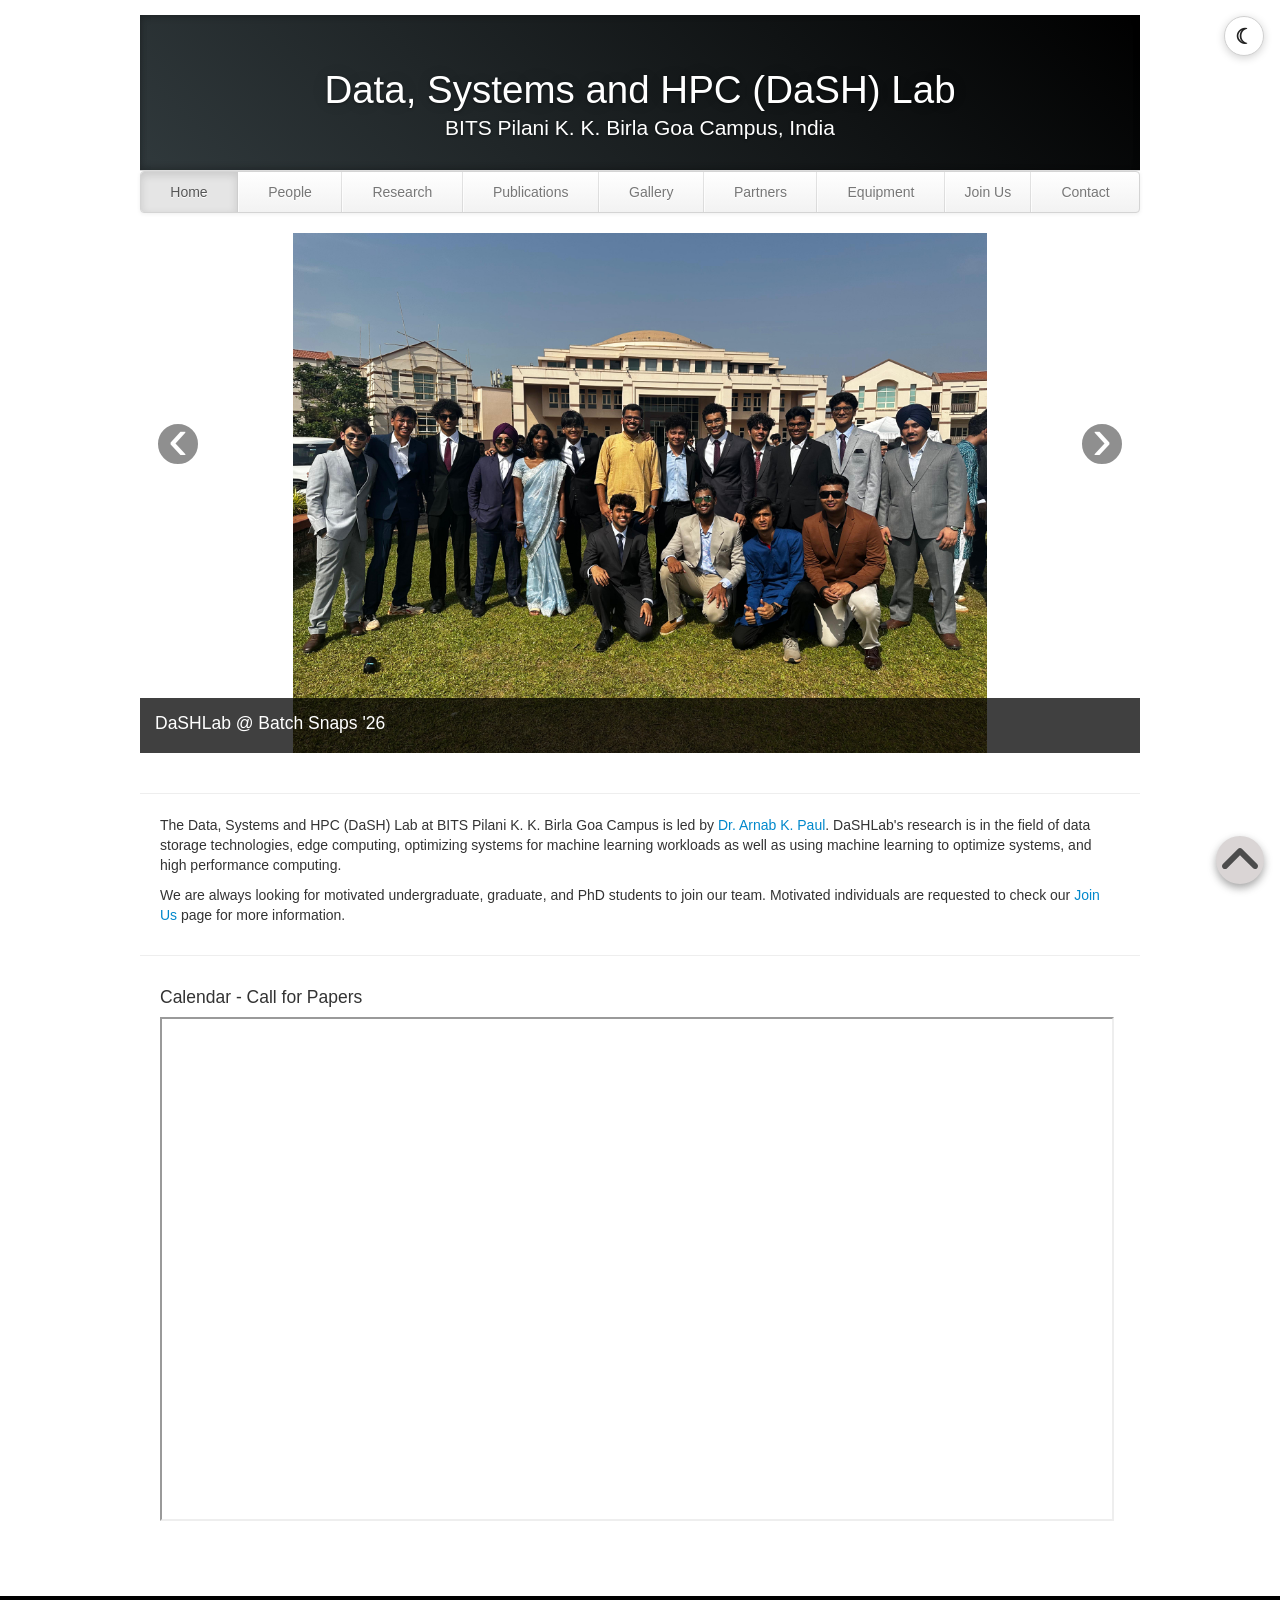
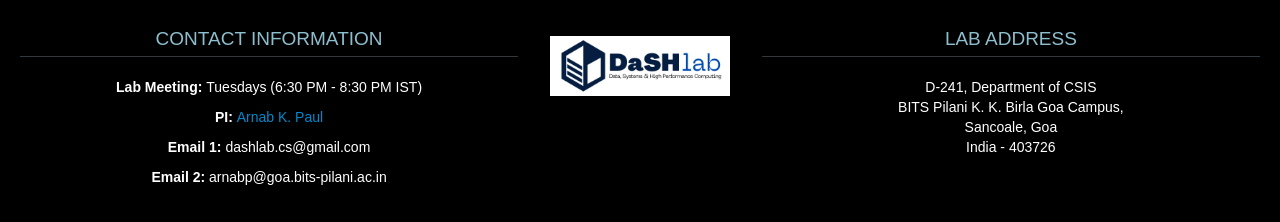
==== commit 33ad956a: "Add batchsnap image" ====
--- a/index.html
+++ b/index.html
@@ -6,6 +6,7 @@
       <meta name="viewport" content="width=device-width, initial-scale=1.0">
       <meta name="description" content="DaSH Lab, Home, BITS Pilani, K K Birla Goa Campus, India">
       <meta name="author" content="">
+      <link rel="icon" type="image/png" href="thumbs/dashlab_logo_white_bg.png?v=1">
       <script>(function(){try{if(localStorage.getItem("dashlab-theme")==="dark"){document.documentElement.classList.add("dark-mode");}}catch(e){}})();</script>
       <!-- Le styles -->
       <link href="css/bootstrap.min.css" rel="stylesheet">
@@ -68,9 +69,58 @@
                <div id="main-carousel" class="carousel slide">
                   <div class="carousel-inner">
                      <div class="item active">
+                        <img src="thumbs/dashbs26.jpg" class="carousel-image" alt="">
+                        <div class="carousel-caption">
+                           <h4>DaSHLab @ Batch Snaps '26</h4>
+                           <p></p>
+                        </div>
+                     </div>
+                     <div class="item">
                         <img src="images/DSC_0934.jpg" class="carousel-image" alt="">
                         <div class="carousel-caption">
-                           <h4>First batch of DaSH Lab students</h4>
+                           <h4>First batch of DaSHLab students</h4>
+                           <p></p>
+                        </div>
+                     </div>
+                     <div class="item">
+                        <img src="thumbs/inductions.jpg" class="carousel-image" alt="">
+                        <div class="carousel-caption">
+                           <h4>DaSHLab Inductions, 2025</h4>
+                           <p></p>
+                        </div>
+                     </div>
+                     <div class="item">
+                        <img src="thumbs/hipc_2025_1.jpg" class="carousel-image" alt="">
+                        <div class="carousel-caption">
+                           <h4>DaSHLab @ HIPC '25</h4>
+                           <p></p>
+                        </div>
+                     </div>
+                     <div class="item">
+                        <img src="thumbs/open3.jpg" class="carousel-image" alt="">
+                        <div class="carousel-caption">
+                           <h4>DashLab Presentations @ Open Day 2025</h4>
+                           <p></p>
+                        </div>
+                     </div>
+                     <div class="item">
+                        <img src="thumbs/dashcric1.jpg" class="carousel-image" alt="">
+                        <div class="carousel-caption">
+                           <h4>DaSH Cricket Match, 2025</h4>
+                           <p></p>
+                        </div>
+                     </div>
+                     <div class="item">
+                        <img src="thumbs/od1_1.jpeg" class="carousel-image" alt="">
+                        <div class="carousel-caption">
+                           <h4>DaSHLab Presentations @ Open Day 2023</h4>
+                           <p></p>
+                        </div>
+                     </div>
+                     <div class="item">
+                        <img src="thumbs/nsm4.jpeg" class="carousel-image" alt="">
+                        <div class="carousel-caption">
+                           <h4>DaSHLab students presenting @ MIT Manipal</h4>
                            <p></p>
                         </div>
                      </div>
@@ -99,6 +149,13 @@
                         <img src="images/DSC_0954.jpg" class="carousel-image" alt="">
                         <div class="carousel-caption">
                            <h4>Wire management in DaSH Lab</h4>
+                           <p></p>
+                        </div>
+                     </div>
+                     <div class="item">
+                        <img src="images/DSC_0916.jpg" class="carousel-image" alt="">
+                        <div class="carousel-caption">
+                           <h4>Prof. Arnab K. Paul, PI @ DaSHLab</h4>
                            <p></p>
                         </div>
                      </div>
--- a/css/theme.css
+++ b/css/theme.css
@@ -554,8 +554,9 @@
 img.carousel-image {
 	width: 100%;
 	height: 520px;
-	object-fit: cover;
+	object-fit: contain;
 	object-position: center;
+	background-color: transparent;
 }
 
 /* Keep member photo tiles on a consistent canvas across mixed aspect ratios. */
